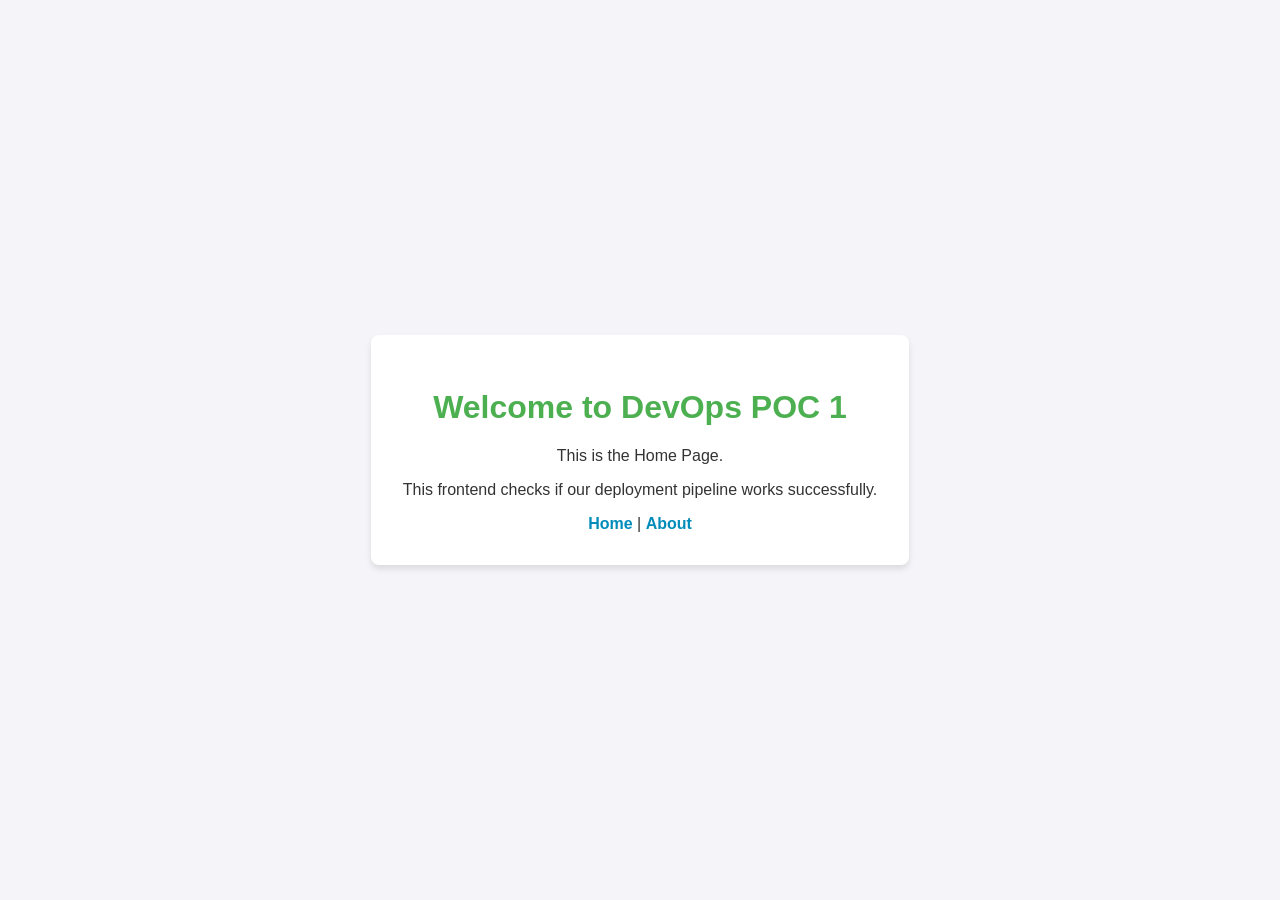
==== my-docker-app/src/main/resources/static/index.html @ 8680fe49 "Initial commit for POC 2 Docker App" ====
<!DOCTYPE html>
<html lang="en">
<head>
    <meta charset="UTF-8">
    <meta name="viewport" content="width=device-width, initial-scale=1.0">
    <title>DevOps POC - Home</title>
    <link rel="stylesheet" href="style.css">
</head>
<body>
    <div class="container">
        <h1>Welcome to DevOps POC 1</h1>
        <p>This is the Home Page.</p>
        <p>This frontend checks if our deployment pipeline works successfully.</p>
        <nav>
            <a href="index.html">Home</a> | 
            <a href="about.html">About</a>
        </nav>
    </div>
</body>
</html>
---- my-docker-app/src/main/resources/static/style.css ----
body {
    font-family: Arial, sans-serif;
    background-color: #f4f4f9;
        color: #333;
    display: flex;
    justify-content: center;
    align-items: center;
    height: 100vh;
    margin: 0;
}

.container {
    background-color: white;
    padding: 2rem;
    border-radius: 8px;
    box-shadow: 0 4px 6px rgba(0, 0, 0, 0.1);
    text-align: center;
}

h1 {
    color: #4CAF50;
}

a {
    color: #008CBA;
    text-decoration: none;
    font-weight: bold;
}

a:hover {
    text-decoration: underline;
}
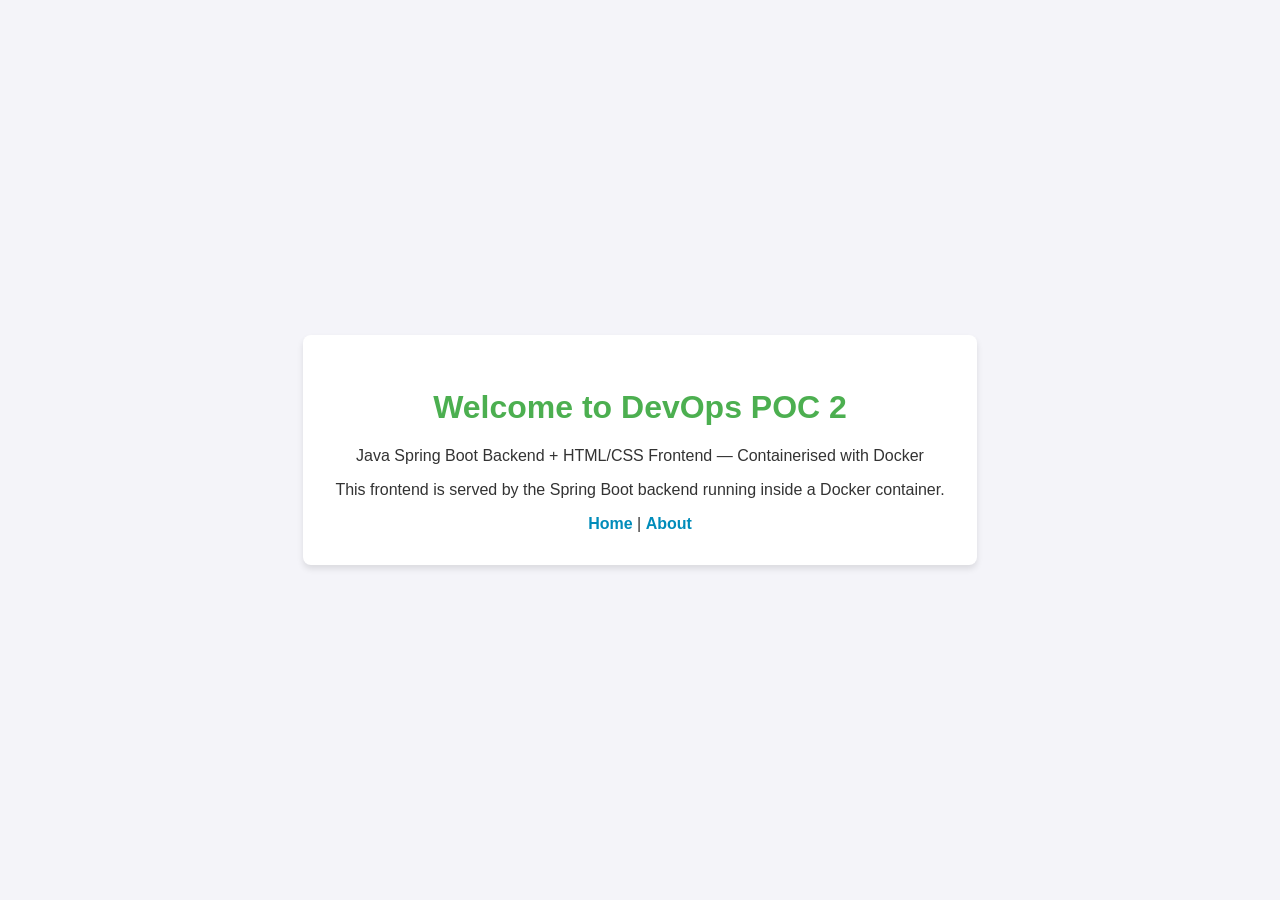
==== commit 966dab0a: "Update frontend pages to correctly reference POC 2" ====
--- a/my-docker-app/src/main/resources/static/index.html
+++ b/my-docker-app/src/main/resources/static/index.html
@@ -8,9 +8,9 @@
 </head>
 <body>
     <div class="container">
-        <h1>Welcome to DevOps POC 1</h1>
-        <p>This is the Home Page.</p>
-        <p>This frontend checks if our deployment pipeline works successfully.</p>
+        <h1>Welcome to DevOps POC 2</h1>
+        <p>Java Spring Boot Backend + HTML/CSS Frontend — Containerised with Docker</p>
+        <p>This frontend is served by the Spring Boot backend running inside a Docker container.</p>
         <nav>
             <a href="index.html">Home</a> | 
             <a href="about.html">About</a>
